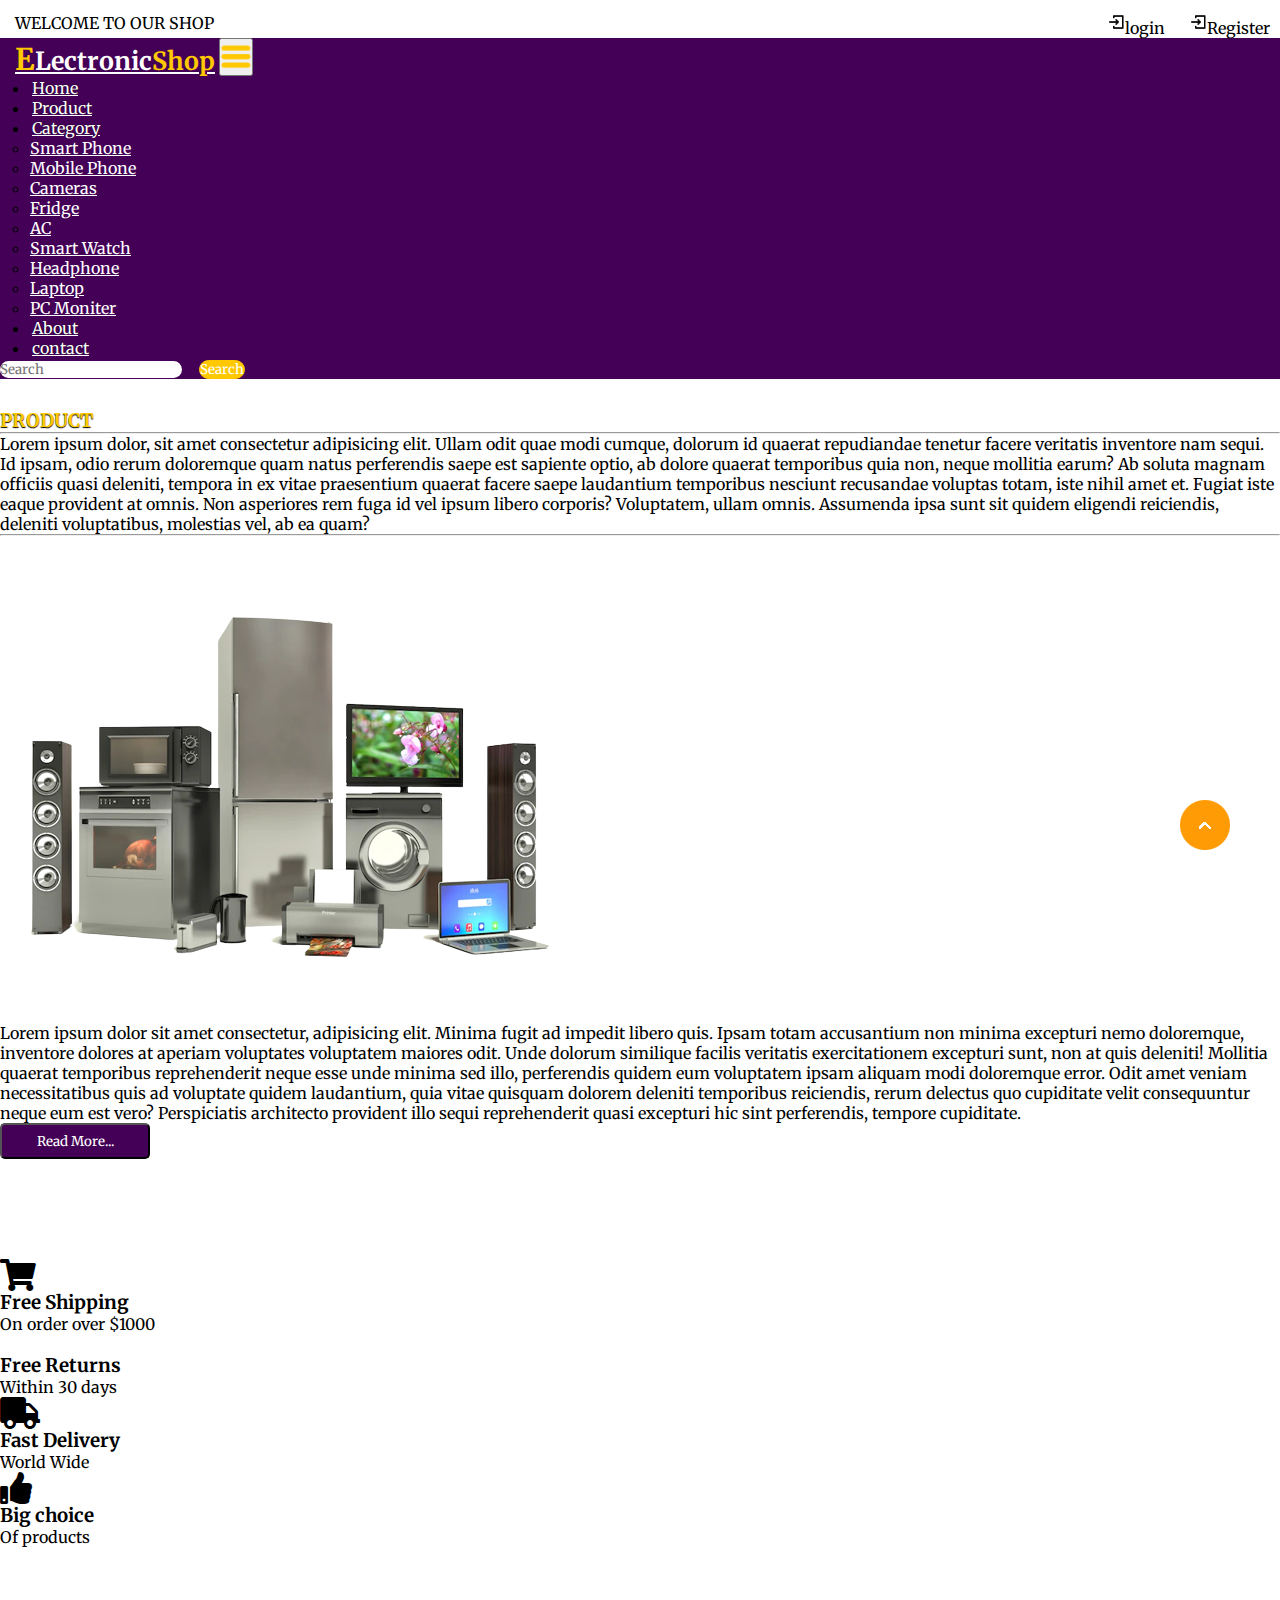
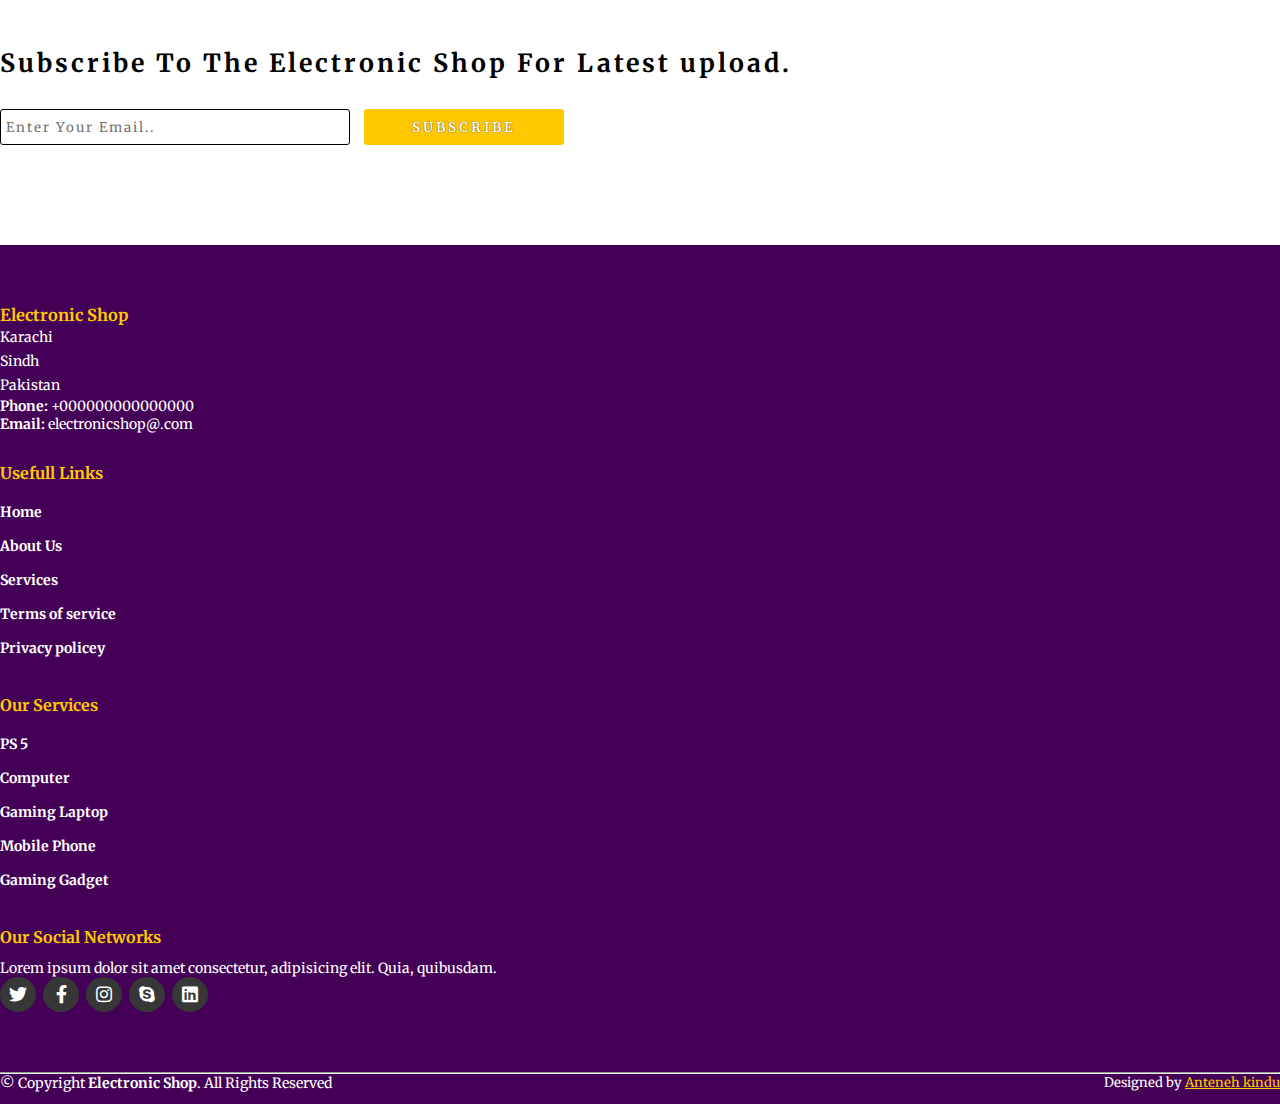
==== about.html @ 6d2bbda5 "about page" ====
<!DOCTYPE html>
<html lang="en">
    <head>
        <meta charset="UTF-8">
        <meta name="viewport" content="width=device-width, initial-scale=1.0">
        <title>Electronic Shop</title>
        <link rel="stylesheet" href="style.css">
        <link rel="stylesheet" href="https://cdnjs.cloudflare.com/ajax/libs/font-awesome/5.15.4/css/all.min.css">
        
        <!-- bootstrap links -->
        <link href="https://cdn.jsdelivr.net/npm/bootstrap@5.0.2/dist/css/bootstrap.min.css" rel="stylesheet" integrity="sha384-EVSTQN3/azprG1Anm3QDgpJLIm9Nao0Yz1ztcQTwFspd3yD65VohhpuuCOmLASjC" crossorigin="anonymous">
        <!-- google fonts -->
        <link rel="preconnect" href="https://fonts.googleapis.com">
        <link rel="preconnect" href="https://fonts.gstatic.com" crossorigin>
        <link href="https://fonts.googleapis.com/css2?family=Merriweather&display=swap" rel="stylesheet">
        
    </head>
    <body>
          <!-- top navbar -->
          <div class="top-navbar">
            <p>WELCOME TO OUR SHOP</p>
            <div class="icons">
                <a href="login.html"> <img src="images/register.png" alt="" width="18px">login</a>
                <a href="register.html"> <img src="images/register.png" alt="" width="18px">Register</a>
            </div>
          </div>
    
          <!-- navbar -->
          <nav class="navbar navbar-expand-lg" id="navbar">
              <div class="container-fluid">
                <a class="navbar-brand" href="index.html" id="logo"><span id="span1">E</span>Lectronic<span>Shop</span></a>
                <button class="navbar-toggler" type="button" data-bs-toggle="collapse" data-bs-target="#navbarSupportedContent" aria-controls="navbarSupportedContent" aria-expanded="false" aria-label="Toggle navigation">
                  <span> <img src="./images/menu.png" alt="" width="30px"></span>
                </button>
                <div class="collapse navbar-collapse" id="navbarSupportedContent">
                  <ul class="navbar-nav me-auto mb-2 mb-lg-0">
                    <li class="nav-item">
                      <a class="nav-link active" aria-current="page" href="index.html">Home</a>
                    </li>
                    <li class="nav-item">
                      <a class="nav-link" href="#">Product</a>
                    </li>
                    <li class="nav-item dropdown">
                      <a class="nav-link dropdown-toggle" href="#" id="navbarDropdown" role="button" data-bs-toggle="dropdown" aria-expanded="false">
                        Category
                      </a>
                      <ul class="dropdown-menu" aria-labelledby="navbarDropdown" style="background-color: rgb(67 0 86);">
                        <li><a class="dropdown-item" href="#">Smart Phone</a></li>
                        <li><a class="dropdown-item" href="#">Mobile Phone</a></li>
                        <li><a class="dropdown-item" href="#">Cameras</a></li>
                        <li><a class="dropdown-item" href="#">Fridge</a></li>
                        <li><a class="dropdown-item" href="#">AC</a></li>
                        <li><a class="dropdown-item" href="#">Smart Watch</a></li>
                        <li><a class="dropdown-item" href="#">Headphone</a></li>
                        <li><a class="dropdown-item" href="#">Laptop</a></li>
                        <li><a class="dropdown-item" href="#">PC Moniter</a></li>
                      </ul>
                    </li>
                    <li class="nav-item">
                      <a class="nav-link" href="about.html">About</a>
                    </li>
                    <li class="nav-item">
                      <a class="nav-link" href="contact.html">contact</a>
                    </li>
                  </ul>
                  <form class="d-flex" id="search">
                    <input class="form-control me-2" type="search" placeholder="Search" aria-label="Search">
                    <button class="btn btn-outline-success" type="submit">Search</button>
                  </form>
                </div>
              </div>
          </nav>

          <div class="container" id="about">
            <h3>PRODUCT</h3>
            <hr><p>Lorem ipsum dolor, sit amet consectetur adipisicing elit. Ullam odit quae modi cumque, dolorum id quaerat repudiandae tenetur facere veritatis inventore nam sequi. Id ipsam, odio rerum doloremque quam natus perferendis saepe est sapiente optio, ab dolore quaerat temporibus quia non, neque mollitia earum? Ab soluta magnam officiis quasi deleniti, tempora in ex vitae praesentium quaerat facere saepe laudantium temporibus nesciunt recusandae voluptas totam, iste nihil amet et. Fugiat iste eaque provident at omnis. Non asperiores rem fuga id vel ipsum libero corporis? Voluptatem, ullam omnis. Assumenda ipsa sunt sit quidem eligendi reiciendis, deleniti voluptatibus, molestias vel, ab ea quam?</p>
            <hr>
            <div class="row" style="margin-top: 50px;">
                <div class="col-md-5 py-3 py-md-0">
                    <div class="card">
                        <img src="./images/background.png" alt="">
                    </div>
                </div>
                <div class="col-md-7 py-3 py-md-0">
                    <p>Lorem ipsum dolor sit amet consectetur, adipisicing elit. Minima fugit ad impedit libero quis. Ipsam totam accusantium non minima excepturi nemo doloremque, inventore dolores at aperiam voluptates voluptatem maiores odit. Unde dolorum similique facilis veritatis exercitationem excepturi sunt, non at quis deleniti! Mollitia quaerat temporibus reprehenderit neque esse unde minima sed illo, perferendis quidem eum voluptatem ipsam aliquam modi doloremque error. Odit amet veniam necessitatibus quis ad voluptate quidem laudantium, quia vitae quisquam dolorem deleniti temporibus reiciendis, rerum delectus quo cupiditate velit consequuntur neque eum est vero? Perspiciatis architecto provident illo sequi reprehenderit quasi excepturi hic sint perferendis, tempore cupiditate.</p>
                    <button>Read More...</button>
                </div>
            </div>
        </div>

        <!-- offer -->
      <div class="container" id="offer">
        <div class="row">
          <div class="col-md-3 py-3 py-md-0">
            <i class="fas fa-shopping-cart"></i>
            <h3>Free Shipping</h3>
            <p>On order over $1000</p>
          </div>
          <div class="col-md-3 py-3 py-md-0">
            <i class="fas fa-left-rotate"></i>
            <h3>Free Returns</h3>
            <p>Within 30 days</p>
          </div>
          <div class="col-md-3 py-3 py-md-0">
            <i class="fas fa-truck"></i>
            <h3>Fast Delivery</h3>
            <p>World Wide</p>
          </div>
          <div class="col-md-3 py-3 py-md-0">
            <i class="fas fa-thumbs-up"></i>
            <h3>Big choice</h3>
            <p>Of products</p>
          </div>
        </div>
        </div>
        <!-- offer -->
  
        <!-- newslater -->
        <div class="container" id="newslater">
        <h3 class="text-center">Subscribe To The Electronic Shop For Latest upload.</h3>
        <div class="input text-center">
          <input type="text" placeholder="Enter Your Email..">
          <button id="subscribe">SUBSCRIBE</button>
        </div>
        </div>
        <!-- newslater -->
  
        <!-- footer -->
        <footer id="footer">
        <div class="footer-top">
          <div class="container">
            <div class="row">
  
              <div class="col-lg-3 col-md-6 footer-contact">
                <h3>Electronic Shop</h3>
                <p>
                  Karachi <br>
                  Sindh <br>
                  Pakistan <br>
                </p>
                <strong>Phone:</strong> +000000000000000 <br>
                <strong>Email:</strong> electronicshop@.com <br>
              </div>
  
              <div class="col-lg-3 col-md-6 footer-links">
                <h4>Usefull Links</h4>
              <ul>
                <li><a href="#">Home</a></li>
                <li><a href="#">About Us</a></li>
                <li><a href="#">Services</a></li>
                <li><a href="#">Terms of service</a></li>
                <li><a href="#">Privacy policey</a></li>
              </ul>
              </div>
  
  
  
            
  
              <div class="col-lg-3 col-md-6 footer-links">
                <h4>Our Services</h4>
  
              <ul>
                <li><a href="#">PS 5</a></li>
                <li><a href="#">Computer</a></li>
                <li><a href="#">Gaming Laptop</a></li>
                <li><a href="#">Mobile Phone</a></li>
                <li><a href="#">Gaming Gadget</a></li>
              </ul>
              </div>
  
              <div class="col-lg-3 col-md-6 footer-links">
                <h4>Our Social Networks</h4>
                <p>Lorem ipsum dolor sit amet consectetur, adipisicing elit. Quia, quibusdam.</p>
  
                <div class="socail-links mt-3">
                  <a href="#"><i class="fab fa-twitter"></i></a>
                  <a href="#"><i class="fab fa-facebook-f"></i></a>
                  <a href="#"><i class="fab fa-instagram"></i></a>
                  <a href="#"><i class="fab fa-skype"></i></a>
                  <a href="#"><i class="fab fa-linkedin"></i></a>
                </div>
              
              </div>
  
            </div>
          </div>
        </div>
        <hr>
        <div class="container py-4">
          <div class="copyright">
            &copy; Copyright <strong><span>Electronic Shop</span></strong>. All Rights Reserved
          </div>
          <div class="credits">
            Designed by <a href="#">Anteneh kindu</a>
          </div>
        </div>
        </footer>
        <!-- footer -->
  
  
        <a href="#" class="arrow"><i><img src="./images/arrow.png" alt=""></i></a>
    </body>
</html>
---- style.css ----
*{
    margin: 0;
    padding: 0;
    box-sizing: border-box;
    outline: none;
    font-family: 'Merriweather', serif;
}
/* top navbar */
.top-navbar{
    display: flex;
    justify-content: space-between;
}
.top-navbar P{
    margin-top: 13px;
    margin-left: 15px;
}
.top-navbar .icons{
    margin-top: 13px;
    margin-left: 15px;
}
.top-navbar a{
    text-decoration: none;
    color: black;
    margin-left: 10px;
    margin-right: 10px;
}
.top-navbar a img{
    margin-bottom: 3px;
}
.top-navbar a:hover{
    color: black;
}
@media screen and (max-width: 400px){
    .top-navbar a{
        font-size: 13px;
    }
    .top-navbar a img{
        width: 15px;
    }
    .top-navbar p{
        font-size: 13px;
    }
}
@media screen and (max-width: 320px){
    .top-navbar a{
        font-size: 10px;
    }
    .top-navbar a img{
        width: 13px;
    }
    .top-navbar p{
        font-size: 10px;
    }
}
@media screen and (max-width: 318px){
    .top-navbar a{
        font-size: 8px;
        margin-left: 0;
    }
    .top-navbar a img{
        width: 10px;
        margin-left: 0;
    }
    .top-navbar p{
        font-size: 10px;
        margin-top: 20px;
    }
}
/* top navbar */

/* navbar */
#navbar{
    background-color: rgb(67 0 86);
}
#logo{
    margin-left: 15px;
    color: white;
    font-size: 25px;
    font-weight: bold;
    margin-bottom: 6px;
}
#logo span{
    color: #ffc800;
}
#logo #span1{
    font-size: 30px;
}
.navbar-nav{
    margin-left: 20px;
}
.nav-item{
    margin-left: 10px;
}
.nav-item .nav-link{
    color: white;
    margin-left: 2px;
    text-shadow: 0px 0px 1px black;
    transition: 0.5s ease;
}
.nav-item .nav-link:hover{
    color: #ffc800;
}
.dropdown-menu li a{
    color: white;
    transition: 0.5s ease;
}
.dropdown-menu li a:hover{
    background-color: rgb(67, 0, 86);
    color: #ffc800;
}
#search input{
    border-radius: 50px;
    border: none;
}
#search button{
    border-radius: 50px;
    color: white;
    border: 1px solid #ffc800;
    background-color: #ffc800;
}
/* navbar */


/* home page */
.home{
    width: 100%;
    height: 80vh;
    display: flex;
    align-items: center;
    justify-content: center;
    flex-wrap: wrap;
    position: relative;
    background-color: #a9a9a92b;
    z-index: 0;
}
.home .img{
    flex: 1 1 300px;
}
.home .img img{
    margin-top: 30px;
    width: 100%;
}
.home .content{
    flex: 1 1 400px;
    margin-top: 20px;
}
.content h1{
    color: rgb(67, 0, 86);
    font-weight: bold;
    margin-left: 23px;
    font-size: 55px;
    text-shadow: -1px 1px 1px black;
}
.content h1 span{
    color: rgb(67, 0, 86);
    text-shadow: 1px 1px 1px black;
}
#span2{
    color: #ffc800;
}
.content p{
    margin-left: 23px;
}
.btn{
    margin-left: 13px;
}
.btn button{
    width: 150px;
    height: 32px;
    letter-spacing: 3px;
    background-color: rgb(67, 0, 86);
    color: white;
    border-radius: 5px;
    border: none;
    transition: 0.5s ease;
    cursor: pointer;
}
.btn button:hover{
    background-color: #ffc800;
    color: black;
    border: none;
}
@media screen and (max-width: 1200px){
    .home{
        height: 90vh;
    }
}
@media screen and (max-width: 799px){
    .home{
        height: 140vh;
    }
}
@media screen and (max-width: 550x){
    .home{
        height: 110vh;
    }
}
@media screen and (max-width: 420px){
    .content h1{
        font-size: 45px;
    }
}
@media screen and (max-width: 320px){
    .content h1{
        font-size: 40px;
    }
} 
    

/* product cards */
#product-cards{
    margin-top: 100px;
}
#product-cards h1{
    color: #ffc800;
    text-shadow: 1px 1px 1px black;
    border-bottom: 2px solid #ffc800;
}
#product-cards .card h3{
    font-size: 20px;
    color: black;
}
#product-cards .card p{
    font-size: 12px;
    margin-top: 5px;
    color: black;
}
.star i{
    margin-left: 5px;
    font-size: 13px;
}
.checked{
    color: #ffc800;
}
#product-cards .card h2{
    font-size: 20px;
    color: black;
    margin-top: 20px;
}
#product-cards .card h2 span{
    float: right;
    color: black;
    cursor: pointer;
}
@media screen and (max-width:1000px){
    #product-cards .card h3{
        font-size: 15px;
    }
}
/* product cards */

/* other cards */
#other-cards{
    margin-top: 30px;
}
#other-cards .card{
    background-color: #a9a9a92b;
}
#other-cards .card h3{
    margin-top: 30px;
    color: black;
    margin-left: 10px;
    letter-spacing: 3px;
}
#other-cards .card h5{
    margin-top: 15px;
    font-weight: 100;
    font-size: 18px;
    color: black;
    margin-left: 10px;
    letter-spacing: 3px;
    border-bottom: 2px solid black;
    width: 220px;
}
#other-cards .card p{
    margin-top: 10px;
    font-weight: 100;
    font-size: 15px;
    color: black;
    margin-left: 10px;
    letter-spacing: 3px;
}
#shopnow{
    width: 130px;
    height: 30px;
    margin-top: 10px;
    margin-left: 10px;
    letter-spacing: 3px;
    color: white;
    background-color: black;
    font-weight: bold;
    border: none;
    cursor: pointer;
}

@media screen and (max-width:1000px){
    #other-cards .card h3{
        margin-top: 5px;
        font-size: 20px;
    }
    #other-cards .card h5{
        margin-top: 5px;
        font-size: 15px;
    }
    #other-cards .card p{
        margin-top: 0px;
    }
    #shopnow{
        margin-top: 0px;
        width: 120px;
        height: 30px;
        font-size: 16px;
    }
}
/* other cards */



/* banner */
.banner{
    margin-top: 60px;
    width: 100%;
    height: 80vh;
    display: flex;
    align-items: center;
    justify-content: center;
    flex-wrap: wrap;
    position: relative;
    background-color: #a9a9a92b;
    z-index: 0;
}
.banner .img{
    flex: 1 1 300px;
}
.banner .img img{
    margin-top: 30px;
    width: 100%;
}
.banner .content{
    flex: 1 1 400px;
    margin-top: 20px;
}
.banner .content h1{
    color: rgb(67 0 86);
    font-weight: bold;
    margin-left: 23px;
    font-size: 55px;
    text-shadow: -1px 1px 1px black;
}
.banner .content h1 span{
    color: rgb(67 0 86);
    text-shadow: 1px 1px 1px black;
}
#span2{
    color: #ffc800;
}
.banner .content p{
    margin-left: 23px;
}
.btn{
    margin-left: 13px;
}
.btn button{
    width: 150px;
    height: 32px;
    letter-spacing: 3px;
    background-color: rgb(67 0 86);
    color: white;
    border-radius: 5px;
    border: none;
    transition: 0.5s ease;
    cursor: pointer;
}
.btn button:hover{
    background-color: #ffc800;
    color: black;
    border: none;
}
@media screen and (max-width:1200px){
    .banner{
        height: 90vh;
    }
}
@media screen and (max-width:799px){
    .banner{
        height: 140vh;
    }
}
@media screen and (max-width:550px){
    .banner{
        height: 110vh;
    }
}
@media screen and (max-width:420px){
   .banner .content h1{
    font-size: 45px;
   }
}
@media screen and (max-width:320px){
   .banner .content h1{
    font-size: 36px;
   }
}
/* banner */


/* other cards */
#other{
    margin-top: 50px;
}
#other .card{
    box-shadow: rgba(17,12,46, 0.15) 0px 48px 100px 0px;
}
#other .card h3{
    margin-top: 10px;
    color: white;
    text-shadow: 1px 1px 1px black;
    letter-spacing: 3px;
    font-weight: bold;
}
#other .card p{
    margin-top: 10px;
    color: white;
    text-shadow: 0px 1px 1px black;
    letter-spacing: 3px;
    font-weight: bold;
}
/* other cards */


/* offer */
#offer{
    margin-top: 100px;
}
#offer i{
    font-size: 32px;
    color: black;
}
/* offer */




/* newslater */
#newslater{
    margin-top: 100px;
}
#newslater h3{
    font-size: 25px;
    letter-spacing: 3px;
}
.input{
    margin-top: 30px;
}
.input input{
    width: 350px;
    height: 36px;
    letter-spacing: 2px;
    border-radius: 3px;
    border:  1px solid black;
    padding-left: 5px;
}
#subscribe{
    width: 200px;
    height: 36px;
    margin-left: 10px;
    border-radius: 3px;
    border: none;
    background-color: #ffc800;
    color: white;
    letter-spacing: 3px;
    font-weight: bold;
    text-shadow: 0px 0px 1px black;
}
@media screen and (max-width:465px){
    .input input{
        width: 280px;
    }
    #subscribe{
        margin-top: 10px;
    }
}
@media screen and (max-width:250px){
    .input input{
        width: 150px;
    }
    #subscribe{
        width: 150px;
    }
}
/* newslater */


/* footer */
#footer{
    padding: 0 0 30px 0px;
    color: white;
    font-size: 14px;
    background-color: rgb(67 0 86);
    margin-top: 100px;
}
#footer .footer-top{
    padding: 60px 0 30px 0;
    background-color: rgb(67 0 86);
    color: white;
}
#footer .footer-top .footer-contact{
    margin-bottom: 30px;
}
#footer .footer-top .footer-contact h3{
    color: #ffc800;
}
#footer .footer-top .footer-contact h4{
    font-size: 22px;
    margin: 0 0 30px 0;
    padding: 2px 0 2px 0;
    line-height: 1;
    font-weight: 700;
}
#footer .footer-top .footer-contact p{
    font-size: 14px;
    line-height: 24px;
    margin-bottom: 0;
    color: white;
}
#footer .footer-top h4{
    font-size: 16px;
    font-weight: bold;
    position: relative;
    padding-bottom: 12px;
}
#footer .footer-top .footer-links{
    margin-bottom: 30px;
    margin-top: 10px;
}
#footer .footer-top .footer-links h4{
    color: #ffc800;
}
#footer .footer-top .footer-links ul{
    list-style: none;
    padding: 0;
    margin: 0;
}
#footer .footer-top .footer-links ul li{
    padding: 10px 0;
    display: flex;
    align-items: center;
}
#footer .footer-top .footer-links ul li a{
    text-decoration: none;
    color: white;
    display: inline-block;
    line-height: 1;
    font-weight: bold;
    transition: 0.5s ease;
}
#footer .footer-top .footer-links ul li a:hover{
    color: #ffc800;
}
#footer .footer-top .socail-links a{
    font-size: 18px;
    display: inline-block;
    text-decoration: none;
    background-color: #373737;
    color: white;
    line-height: 1;
    padding: 8px 0;
    margin-right: 4px;
    border-radius: 50%;
    text-align: center;
    width: 36px;
    transition: 0.5s ease;
}
#footer .footer-top .socail-links a:hover{
    background-color: #ffc800;
    color: white;
}
#footer .copyright{
    text-align: center;
    float: left;
}
#footer .credits{
    float: right;
    text-align: center;
    font-size: 13px;
}
#footer .credits a{
    color: #ffc800;
}
/* footer */


html{
    scroll-behavior: smooth;
}
.arrow{
    position: fixed;
    width: 50px;
    height: 50px;
    bottom: 50px;
    right: 50px;
    text-decoration: none;
    text-align: center;
    line-height: 50px;
}

/* login */
#login{
    width: 65%;
    height: 70vh;
    background-color: rgb(67 0 86);
    margin-top: 35px;
    border-radius: 10px;
    box-shadow: rgba(17,12, 46, 0.15) 0px 48px 100px 0px;
}
#side1 h3{
    color: #ffc800;
    font-weight: bold;
    margin-top: 200px;
}
#side2{
    background-color: white;
    height: 70vh;
    border-radius: 10px;
}
#side2 h3{
    margin-top: 30px;
    color: #ffc800;
    font-weight: bold;
    text-shadow: 0px 1px 1px black;
}
.input2 input{
    margin-top: 15px;
    width: 300px;
    border: none;
    border-bottom: 2px solid #ffc800;
}
.input2 input ::placeholder{
    font-weight: bold;
}
#btnlogin{
    padding-top: 10px;
}
#btnlogin a{
    padding: 10px;
    text-decoration: none;
    border-radius: 15px;
    background-color: #ffc800;
    color: white;
    font-weight: bold;
    border: none;
    text-shadow: 0px 0px 1px black;
}
#side2 p{
    margin-top: 10px;
}
@media screen and (max-width:991px){
    .input2 input{
        width: 250px;
    }
}
@media screen and (max-width:765px){
    .input2 input{
        width: 260px;
    }
    #side2{
        height: 60vh;
    }
}
/* login */


/* about */
#about{
    margin-top: 30px;
}
#about h3{
    font-weight: bold;
    color: #ffc800;
    text-shadow: 0px 1px 1px black;
}
#about button{
    width: 150px;
    height: 36px;
    color: white;
    background-color: rgb(67 0 86);
    border-radius: 5px;
    cursor: pointer;
}
/* about */
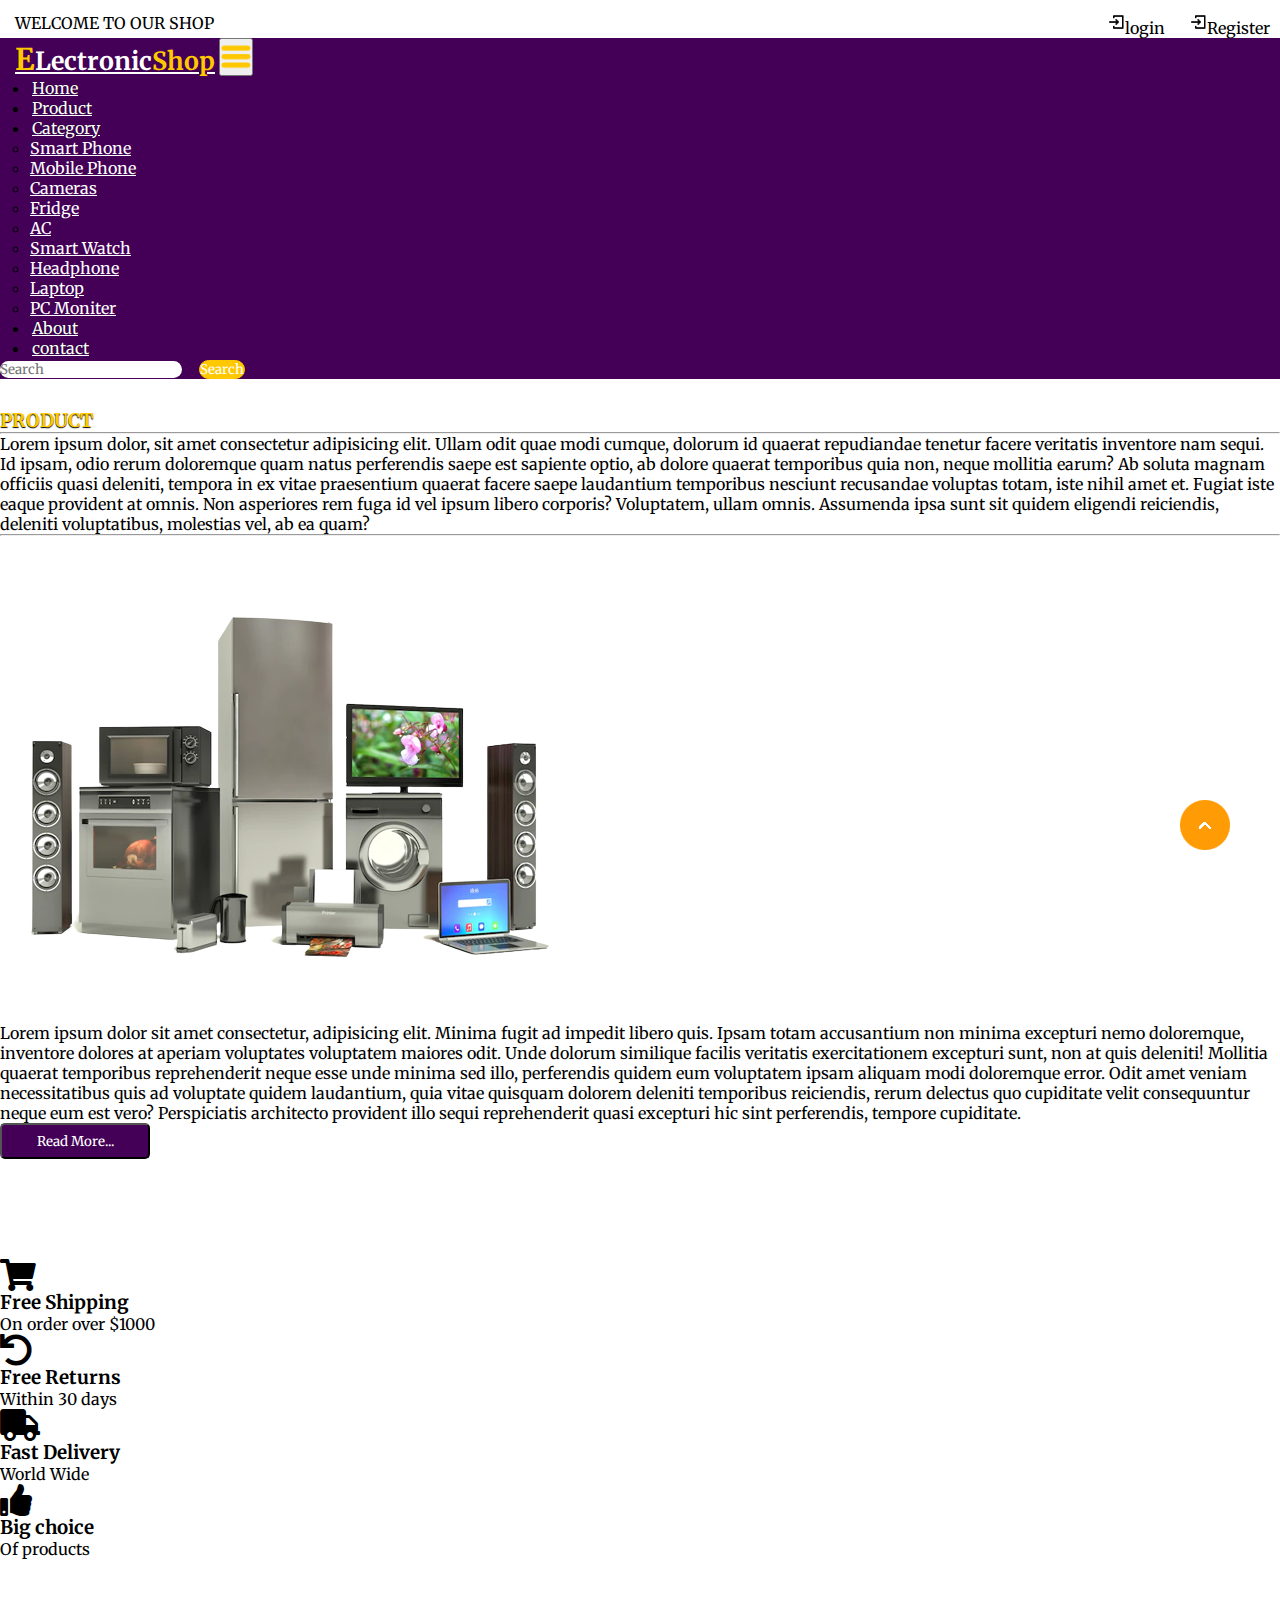
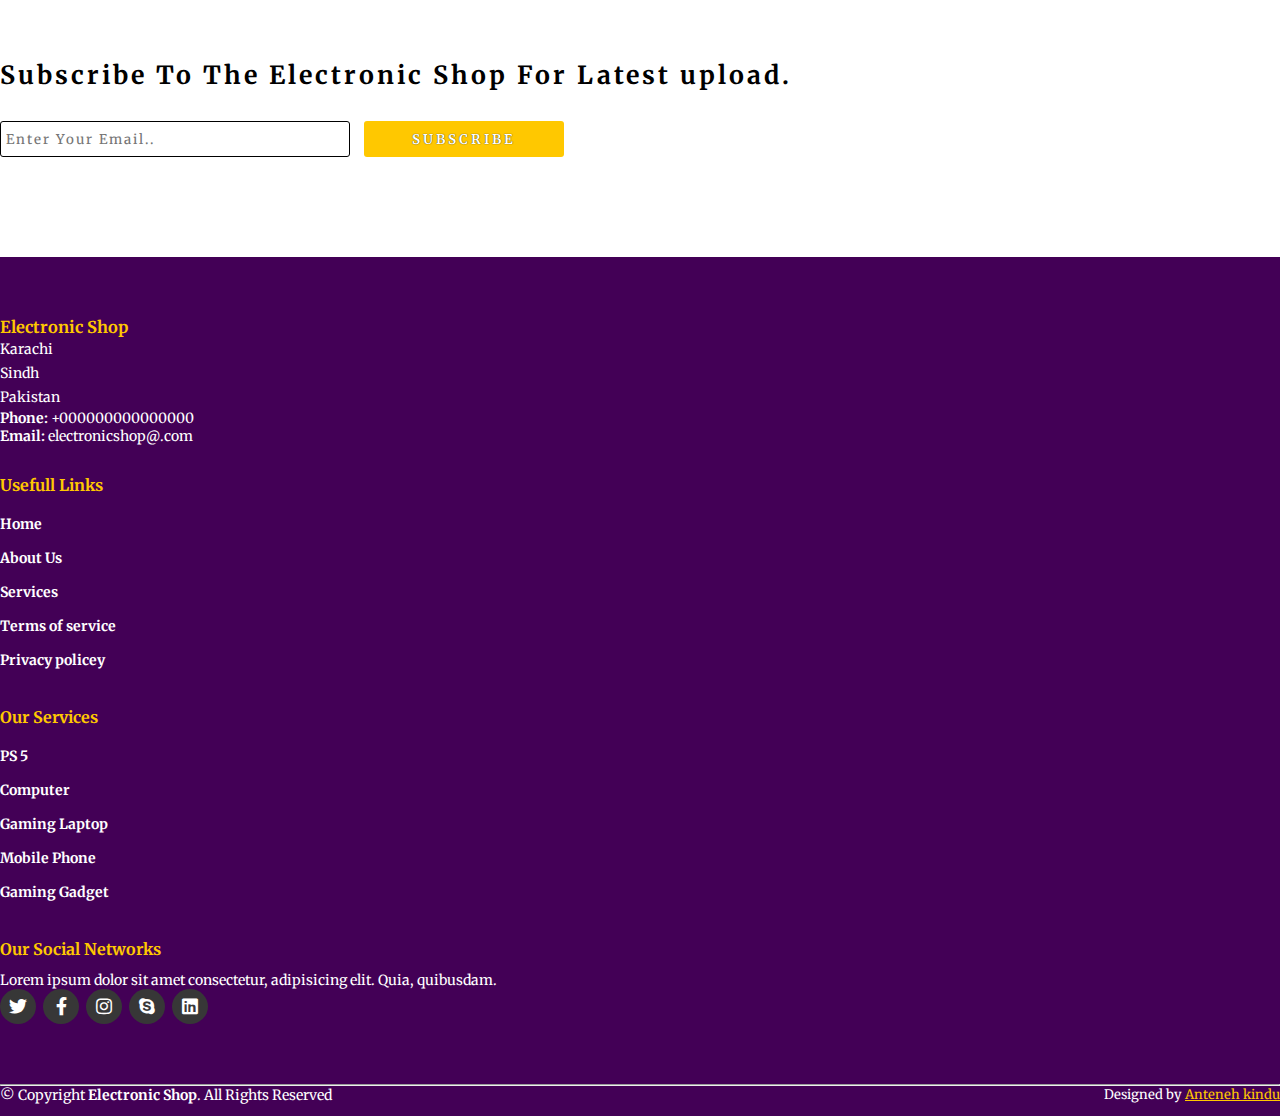
==== commit 199bb750: "final work E-commerce" ====
--- a/about.html
+++ b/about.html
@@ -97,7 +97,7 @@
             <p>On order over $1000</p>
           </div>
           <div class="col-md-3 py-3 py-md-0">
-            <i class="fas fa-left-rotate"></i>
+            <i class="fas fa-undo"></i>
             <h3>Free Returns</h3>
             <p>Within 30 days</p>
           </div>
@@ -200,5 +200,8 @@
   
   
         <a href="#" class="arrow"><i><img src="./images/arrow.png" alt=""></i></a>
+
+
+        <script src="https://cdn.jsdelivr.net/npm/bootstrap@5.0.2/dist/js/bootstrap.bundle.min.js" integrity="sha384-MrcW6ZMFYlzcLA8Nl+NtUVF0sA7MsXsP1UyJoMp4YLEuNSfAP+JcXn/tWtIaxVXM" crossorigin="anonymous"></script>
     </body>
 </html>--- a/style.css
+++ b/style.css
@@ -689,5 +689,44 @@
 }
 /* about */
 
-
-
+/* contact */
+#contact{
+    margin-top: 50px;
+}
+#contact .card{
+    height: 80px;
+    margin-top: 20px;
+    box-shadow: rgba(100, 100, 111 ,0.2) 0px 7px 29px 0px;
+}
+#contact .card i{
+    margin-top: 10px;
+    margin-left: 10px;
+    font-size: 15px;
+    color: rgb(67 0 86);
+    font-weight: bold;
+    letter-spacing: 3px;
+}
+#contact .card h6{
+    margin-left: 10px;
+    margin-top: 10px;
+    letter-spacing: 3px;
+    font-weight: bold;
+    color: rgb(67 0 86);
+}
+.messagebtn button{
+    margin-top: 30px;
+    width: 200px;
+    height: 33px;
+    background: transparent;
+    border: 2px solid rgb(67 0 86);
+    font-weight: bold;
+    letter-spacing: 3px;
+    transition: 0.5s ease;
+    cursor: pointer;
+}
+.messagebtn button:hover{
+    background-color: rgb(67 0 86);
+    color: white;
+}
+/* contact */
+
